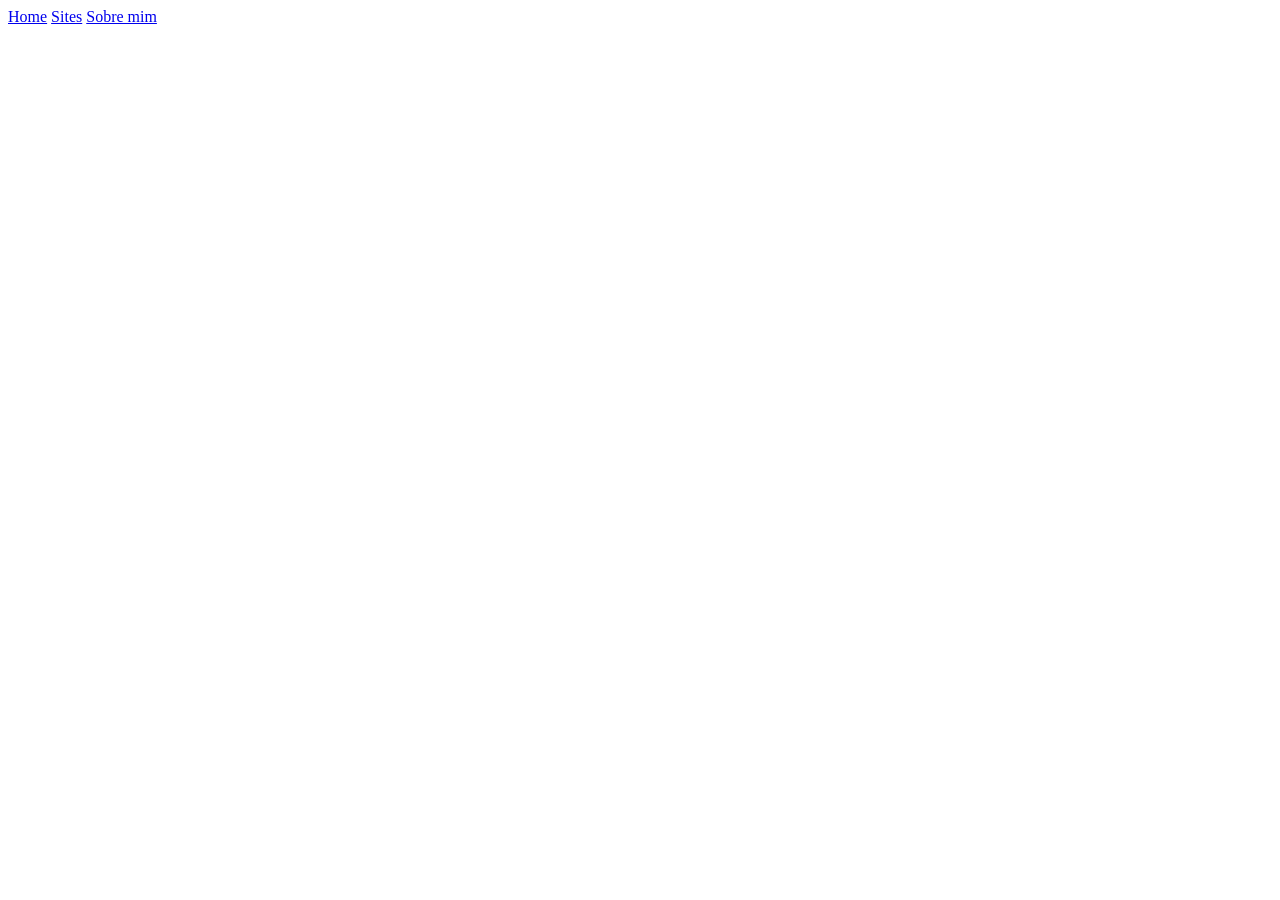
==== Home/index.html @ 2181b780 "Add menu" ====
<!DOCTYPE html>
<html lang="en">
<head>
    <meta charset="UTF-8">
    <meta name="viewport" content="width=device-width, initial-scale=1.0">
    <title>Document</title>
</head>
<body>
    <div class="menu">
        <a href="index.html">Home</a> <!--Uma apresentação do site-->
        <a href="site/index.html">Sites</a>
        <a href="Sobre/index.html">Sobre mim</a>
   </div>
</body>
</html>
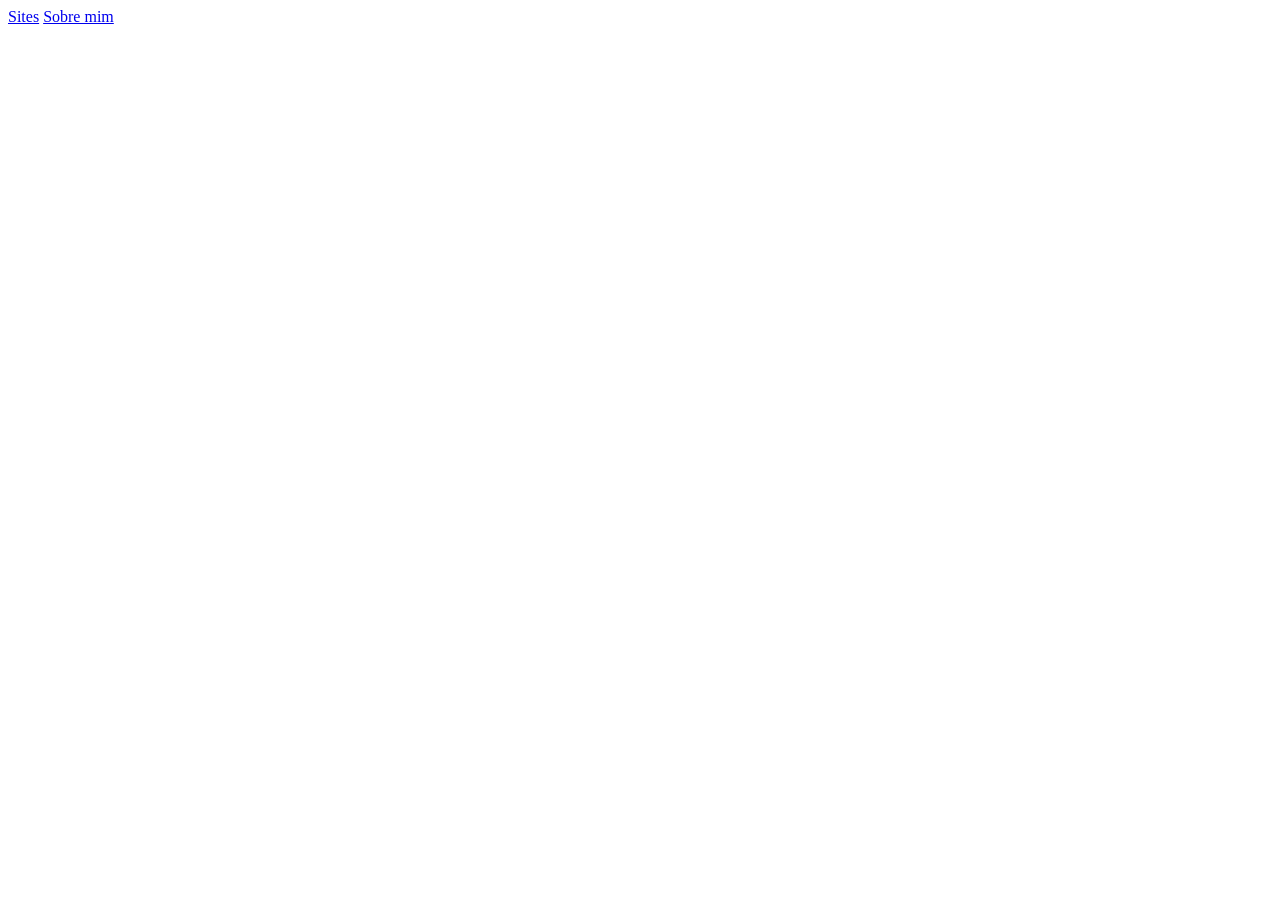
==== commit 60ad3228: "tentando arrumar links" ====
--- a/Home/index.html
+++ b/Home/index.html
@@ -7,9 +7,8 @@
 </head>
 <body>
     <div class="menu">
-        <a href="index.html">Home</a> <!--Uma apresentação do site-->
-        <a href="site/index.html">Sites</a>
-        <a href="Sobre/index.html">Sobre mim</a>
+        <a href="index.html">Sites</a>
+        <a href="Sobre/">Sobre mim</a>
    </div>
 </body>
 </html>
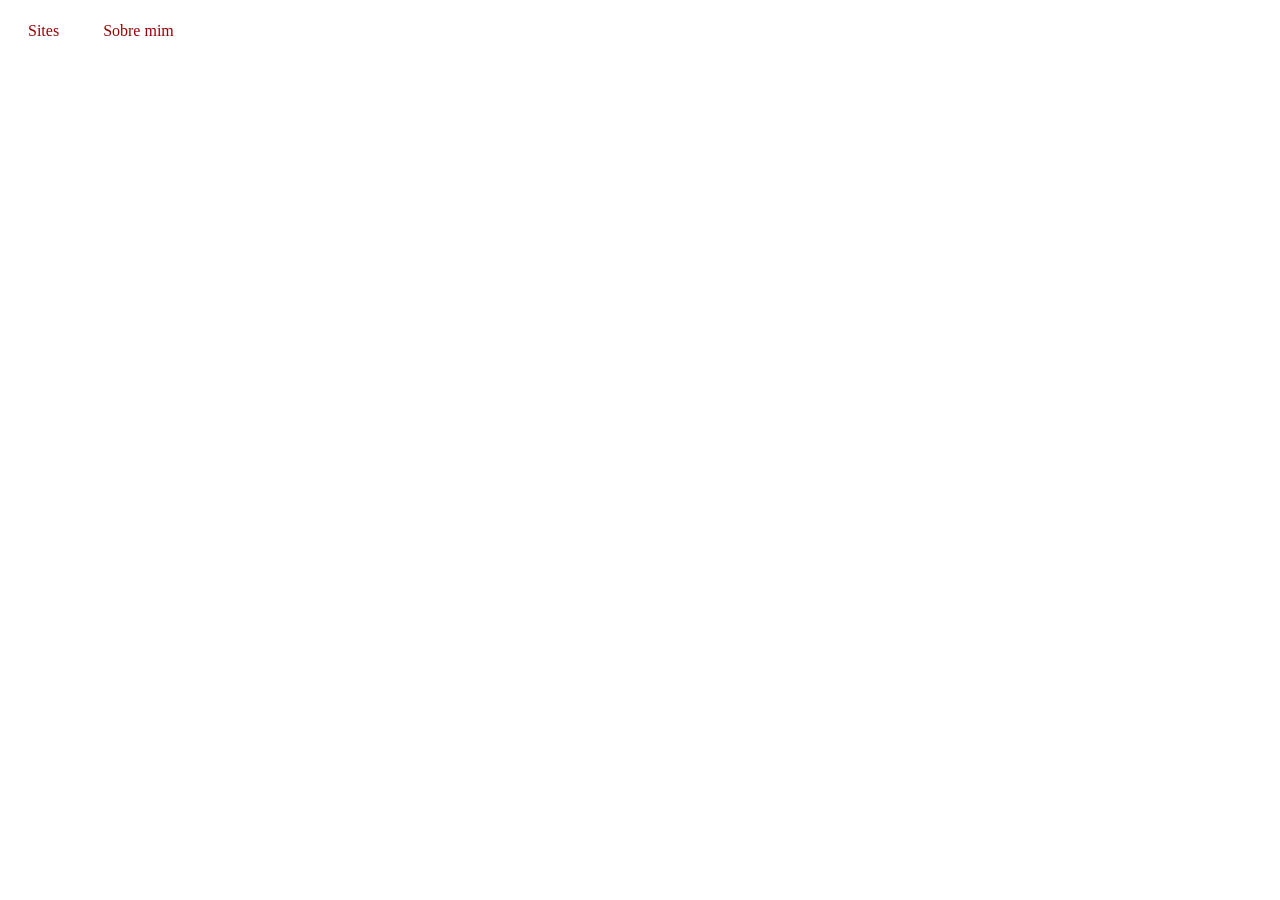
==== commit 68b20608: "Menu Sobre e Home .01" ====
--- a/Home/index.html
+++ b/Home/index.html
@@ -4,11 +4,12 @@
     <meta charset="UTF-8">
     <meta name="viewport" content="width=device-width, initial-scale=1.0">
     <title>Document</title>
+    <link rel="stylesheet" href="style.css">
 </head>
 <body>
     <div class="menu">
-        <a href="index.html">Sites</a>
-        <a href="Sobre/">Sobre mim</a>
+        <a href="/">Sites</a>
+        <a href="/Sobre">Sobre mim</a>
    </div>
 </body>
 </html>
--- a/Home/style.css
+++ b/Home/style.css
@@ -0,0 +1,15 @@
+:root{
+    --cor: rgb(72, 1, 1);
+    --back: rgb(152, 0, 0);
+}
+.menu a {
+        display: inline-block;  /* links lado a lado */
+        text-decoration: none;
+        padding: 14px 20px;
+        color:var(--back);
+
+}
+.menu a:hover {
+        color: var(--cor);
+        border-radius: 50px;
+    }
